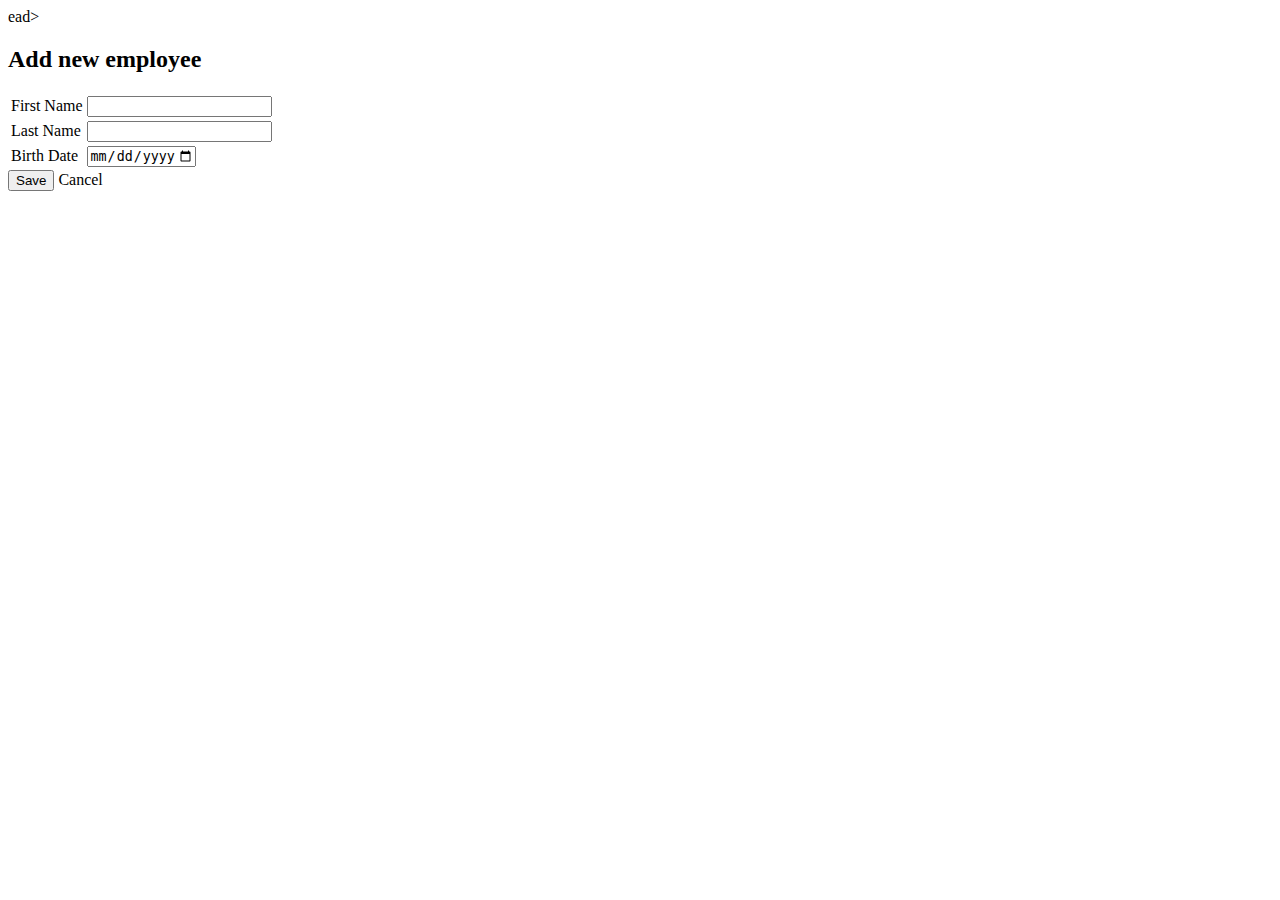
==== src/main/resources/templates/employee-form.html @ 6b190bca "feat: create employee" ====
<!DOCTYPE html>
<html lang="en">
ead>
<meta charset="UTF-8">
<title>Add new Employee</title>
<link rel="stylesheet" th:href="@{/css/bootstrap.min.css}">
<link rel="stylesheet" th:href="@{/css/main.css}">
</head>
<script>
  var currentDate = new Date().toISOString().split('T')[0];
  function setMaxDate() {
    var dateField = document.getElementById('birth-date');
    dateField.setAttribute('max', currentDate);
  }
</script>
<body onload="setMaxDate()">
  <div class="card p-3">
    <h2 class="text-center text-secondary ">Add new employee</h2>
    <form action="#" th:action="@{/save-employee}" th:object="${employee}" method="post" enctype="multipart/form-data">
      <table id="registration">
        <tr>
          <td><label>First Name</label></td>
          <td><input class="form-control mb-2" type="text" th:field="*{firstName}" /></td>
        </tr>
        <tr>
          <td><label>Last Name</label></td>
          <td><input class="form-control mb-2" type="text" th:field="*{lastName}" /></td>
        </tr>
        <tr>
          <td><label>Birth Date</label></td>
          <td><input id="birth-date" class="form-control mb-2" type="date" th:field="*{birthDate}" /></td>
        </tr>
      </table>
      <div class="mt-2">
        <button class="btn btn-primary" type="submit">Save</button>
        <a class="btn btn-secondary" th:href="@{/employee}">Cancel</a>
      </div>
    </form>
  </div>
</body>
</html>
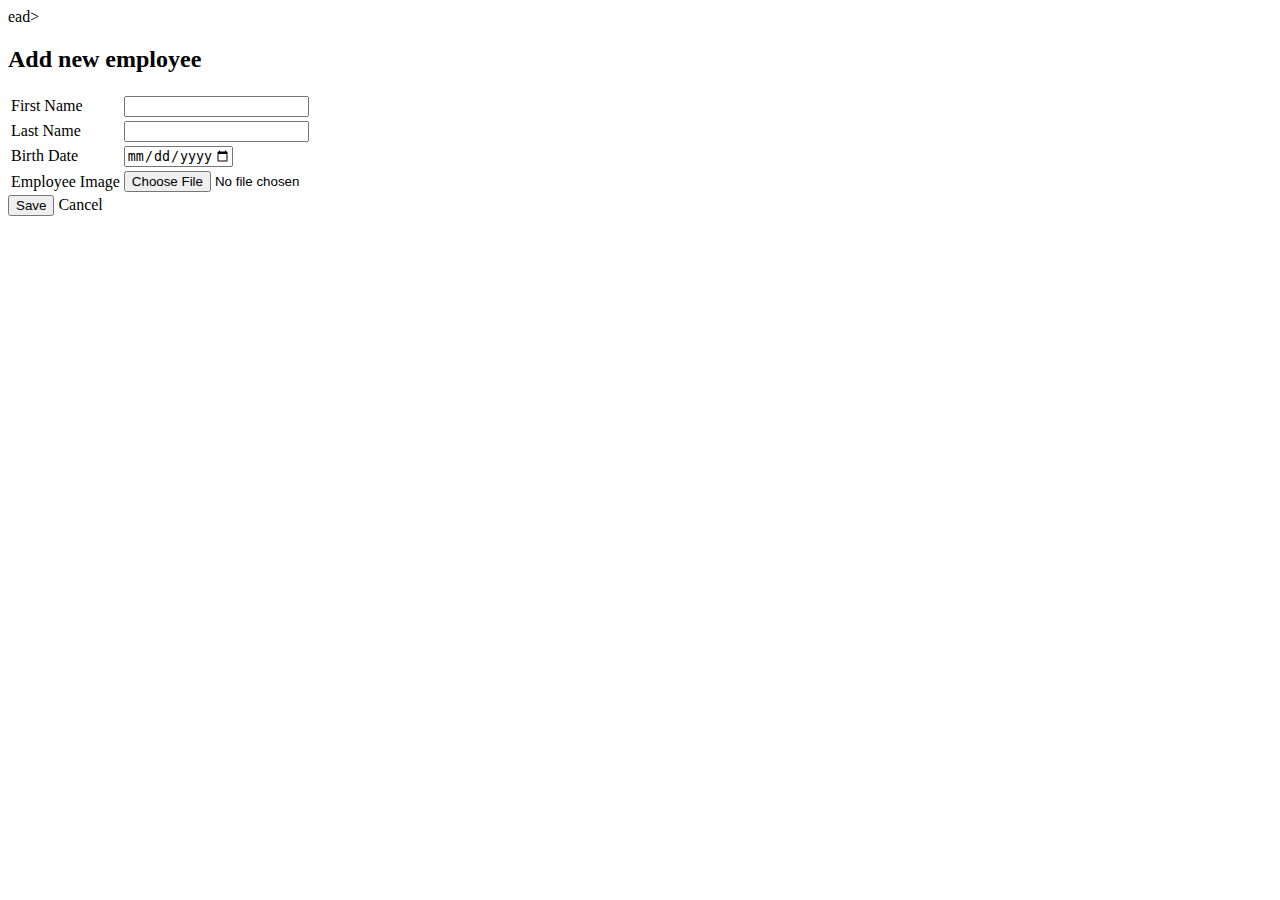
==== commit cb4ddede: "feat: add personal number and image for employee" ====
--- a/src/main/resources/templates/employee-form.html
+++ b/src/main/resources/templates/employee-form.html
@@ -30,6 +30,10 @@
           <td><label>Birth Date</label></td>
           <td><input id="birth-date" class="form-control mb-2" type="date" th:field="*{birthDate}" /></td>
         </tr>
+        <tr>
+          <td><label>Employee Image</label></td>
+          <td><input class="form-control mb-2" type="file" th:field="*{image}" /></td>
+        </tr>
       </table>
       <div class="mt-2">
         <button class="btn btn-primary" type="submit">Save</button>
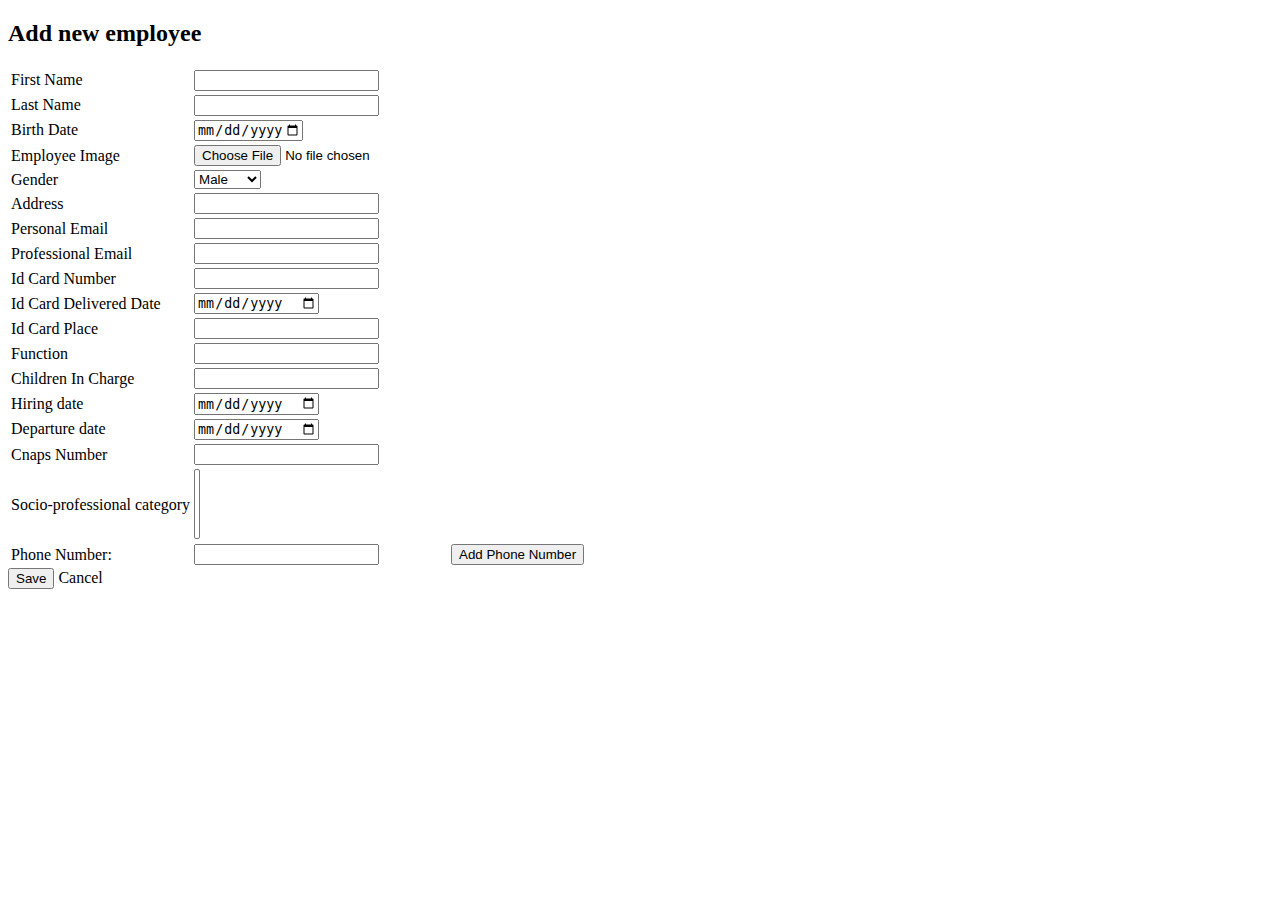
==== commit c4a0e635: "feat: create new employee with all new attributes" ====
--- a/src/main/resources/templates/employee-form.html
+++ b/src/main/resources/templates/employee-form.html
@@ -1,11 +1,9 @@
 <!DOCTYPE html>
 <html lang="en">
-ead>
 <meta charset="UTF-8">
 <title>Add new Employee</title>
 <link rel="stylesheet" th:href="@{/css/bootstrap.min.css}">
 <link rel="stylesheet" th:href="@{/css/main.css}">
-</head>
 <script>
   var currentDate = new Date().toISOString().split('T')[0];
   function setMaxDate() {
@@ -34,6 +32,73 @@
           <td><label>Employee Image</label></td>
           <td><input class="form-control mb-2" type="file" th:field="*{image}" /></td>
         </tr>
+        <tr>
+          <td><label>Gender</label></td>
+          <td><select th:field="*{sex}">
+            <option th:value="${sexEnumM}">Male</option>
+            <option th:value="${sexEnumF}">Female</option>
+          </select></td>
+        </tr>
+        <tr>
+          <td><label>Address</label></td>
+          <td><input class="form-control mb-2" type="text" th:field="*{address}" /></td>
+        </tr>
+        <tr>
+          <td><label>Personal Email</label></td>
+          <td><input class="form-control mb-2" type="email" th:field="*{personalEmail}" /></td>
+        </tr>
+        <tr>
+          <td><label>Professional Email</label></td>
+          <td><input class="form-control mb-2" type="email" th:field="*{professionalEmail}" /></td>
+        </tr>
+        <tr>
+          <td><label>Id Card Number</label></td>
+          <td><input class="form-control mb-2" type="text" th:field="*{idCardNumber}" /></td>
+        </tr>
+        <tr>
+          <td><label>Id Card Delivered Date</label></td>
+          <td><input class="form-control mb-2" type="date" th:field="*{idCardDeliveredDate}" /></td>
+        </tr>
+        <tr>
+          <td><label>Id Card Place</label></td>
+          <td><input class="form-control mb-2" type="text" th:field="*{idCardDeliveredPlace}" /></td>
+        </tr>
+        <tr>
+          <td><label>Function</label></td>
+          <td><input class="form-control mb-2" type="text" th:field="*{function}" /></td>
+        </tr>
+        <tr>
+          <td><label>Children In Charge</label></td>
+          <td><input class="form-control mb-2" type="number" th:field="*{childrenInCharge}" /></td>
+        </tr>
+        <tr>
+          <td><label>Hiring date</label></td>
+          <td><input class="form-control mb-2" type="date" th:field="*{hiringDate}" /></td>
+        </tr>
+        <tr>
+          <td><label>Departure date</label></td>
+          <td><input class="form-control mb-2" type="date" th:field="*{departureDate}" /></td>
+        </tr>
+        <tr>
+          <td><label>Cnaps Number</label></td>
+          <td><input class="form-control mb-2" type="text" th:field="*{cnapsNumber}" /></td>
+        </tr>
+        <tr>
+          <td><label>Socio-professional category</label></td>
+          <td>
+            <select th:field="*{socioProfessionalCategories}" id="categorySelect" name="socioProfessionalCategories" multiple>
+              <option th:each="category : ${socioProCategories}" th:value="${category.id}" value="" th:text="${category.categoryName}">
+              </option>
+            </select>
+          </td>
+        </tr>
+        <tr id="phoneNumbers">
+          <td><label for="phoneNumber">Phone Number:</label></td>
+          <td>
+            <input class="form-control mb-2" type="text" id="phoneNumber" th:field="*{phoneNumbers[0]}" required />
+          </td>
+          <td><button type="button" class="btn btn-secondary" onclick="addPhoneNumber()">Add Phone Number</button></td>
+        </tr>
       </table>
       <div class="mt-2">
         <button class="btn btn-primary" type="submit">Save</button>
@@ -42,4 +107,26 @@
     </form>
   </div>
 </body>
+<script th:inline="javascript">
+  let phoneCount = 1;
+
+  function addPhoneNumber() {
+    const phoneTr = document.createElement("tr");
+    const phoneTdLabel = document.createElement("td");
+    const phoneTdInput = document.createElement("td");
+    const phoneLabel = document.createElement("label");
+    phoneLabel.setAttribute("for", "phoneNumber" + phoneCount);
+    phoneLabel.textContent = "Phone Number:";
+    const phoneInput = document.createElement("input");
+    phoneInput.setAttribute("type", "text");
+    phoneInput.setAttribute("id", "phoneNumber" + phoneCount);
+    phoneInput.setAttribute("name", "phoneNumbers[" + phoneCount + "]");
+    phoneInput.setAttribute("required", "");
+    phoneInput.setAttribute("class","form-control mb-2")
+    phoneTr.appendChild(phoneTdLabel.appendChild(phoneLabel));
+    phoneTr.appendChild(phoneTdInput.appendChild(phoneInput));
+    document.getElementById("registration").appendChild(phoneTr);
+    phoneCount++;
+  }
+</script>
 </html>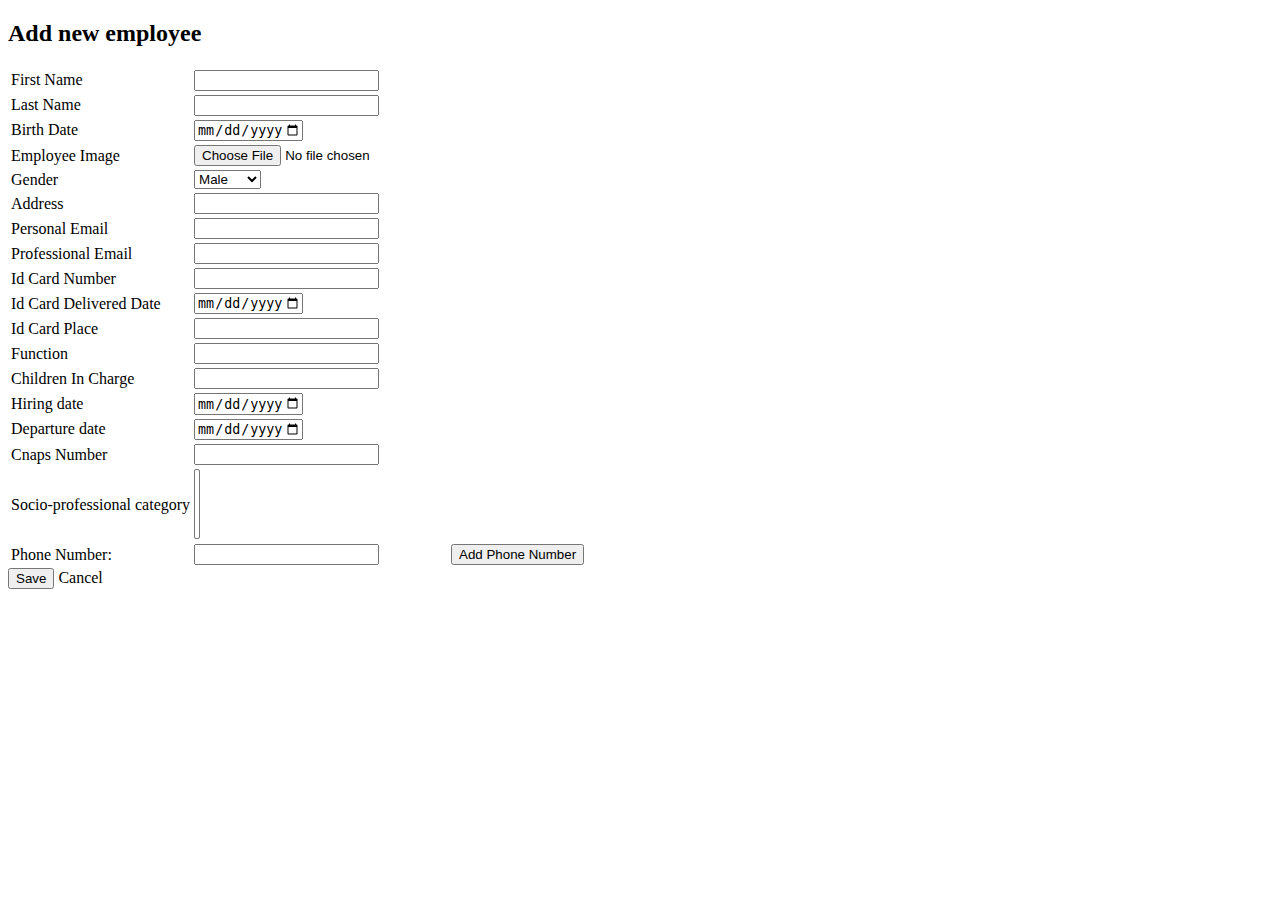
==== commit ba75e400: "chore: add more validators" ====
--- a/src/main/resources/templates/employee-form.html
+++ b/src/main/resources/templates/employee-form.html
@@ -1,14 +1,25 @@
 <!DOCTYPE html>
-<html lang="en">
+<html lang="en" xmlns:th="http://www.thymeleaf.org">
 <meta charset="UTF-8">
 <title>Add new Employee</title>
 <link rel="stylesheet" th:href="@{/css/bootstrap.min.css}">
 <link rel="stylesheet" th:href="@{/css/main.css}">
 <script>
-  var currentDate = new Date().toISOString().split('T')[0];
+  const currentDate = new Date().toISOString().split('T')[0];
+
   function setMaxDate() {
-    var dateField = document.getElementById('birth-date');
+    const dateField = document.getElementById('birth-date');
+    const hiringDate = document.getElementById('hiring-date');
+    const departureDate = document.getElementById('departure-date');
+    const idCardDeliveredDate = document.getElementById('id-card-delivered-date');
     dateField.setAttribute('max', currentDate);
+    hiringDate.setAttribute('max', currentDate);
+    departureDate.setAttribute('max', currentDate)
+    idCardDeliveredDate.setAttribute('max', currentDate)
+    hiringDate.addEventListener('change', function () {
+      const actual = new Date(this.value)
+      departureDate.setAttribute('min', actual.toISOString().split('T')[0])
+    })
   }
 </script>
 <body onload="setMaxDate()">
@@ -57,7 +68,7 @@
         </tr>
         <tr>
           <td><label>Id Card Delivered Date</label></td>
-          <td><input class="form-control mb-2" type="date" th:field="*{idCardDeliveredDate}" /></td>
+          <td><input id="id-card-delivered-date" class="form-control mb-2" type="date" th:field="*{idCardDeliveredDate}" /></td>
         </tr>
         <tr>
           <td><label>Id Card Place</label></td>
@@ -69,15 +80,15 @@
         </tr>
         <tr>
           <td><label>Children In Charge</label></td>
-          <td><input class="form-control mb-2" type="number" th:field="*{childrenInCharge}" /></td>
+          <td><input class="form-control mb-2" type="number" th:field="*{childrenInCharge}" min='0'/></td>
         </tr>
         <tr>
           <td><label>Hiring date</label></td>
-          <td><input class="form-control mb-2" type="date" th:field="*{hiringDate}" /></td>
+          <td><input id="hiring-date" class="form-control mb-2" type="date" th:field="*{hiringDate}" /></td>
         </tr>
         <tr>
           <td><label>Departure date</label></td>
-          <td><input class="form-control mb-2" type="date" th:field="*{departureDate}" /></td>
+          <td><input id="departure-date" class="form-control mb-2" type="date" th:field="*{departureDate}" /></td>
         </tr>
         <tr>
           <td><label>Cnaps Number</label></td>
@@ -86,7 +97,7 @@
         <tr>
           <td><label>Socio-professional category</label></td>
           <td>
-            <select th:field="*{socioProfessionalCategories}" id="categorySelect" name="socioProfessionalCategories" multiple>
+            <select th:field="*{socioProfessionalCategories}" id="categorySelect" name="socioProfessionalCategories" multiple="multiple">
               <option th:each="category : ${socioProCategories}" th:value="${category.id}" value="" th:text="${category.categoryName}">
               </option>
             </select>
@@ -129,4 +140,5 @@
     phoneCount++;
   }
 </script>
+<script th:src="@{/js/main.js}"></script>
 </html>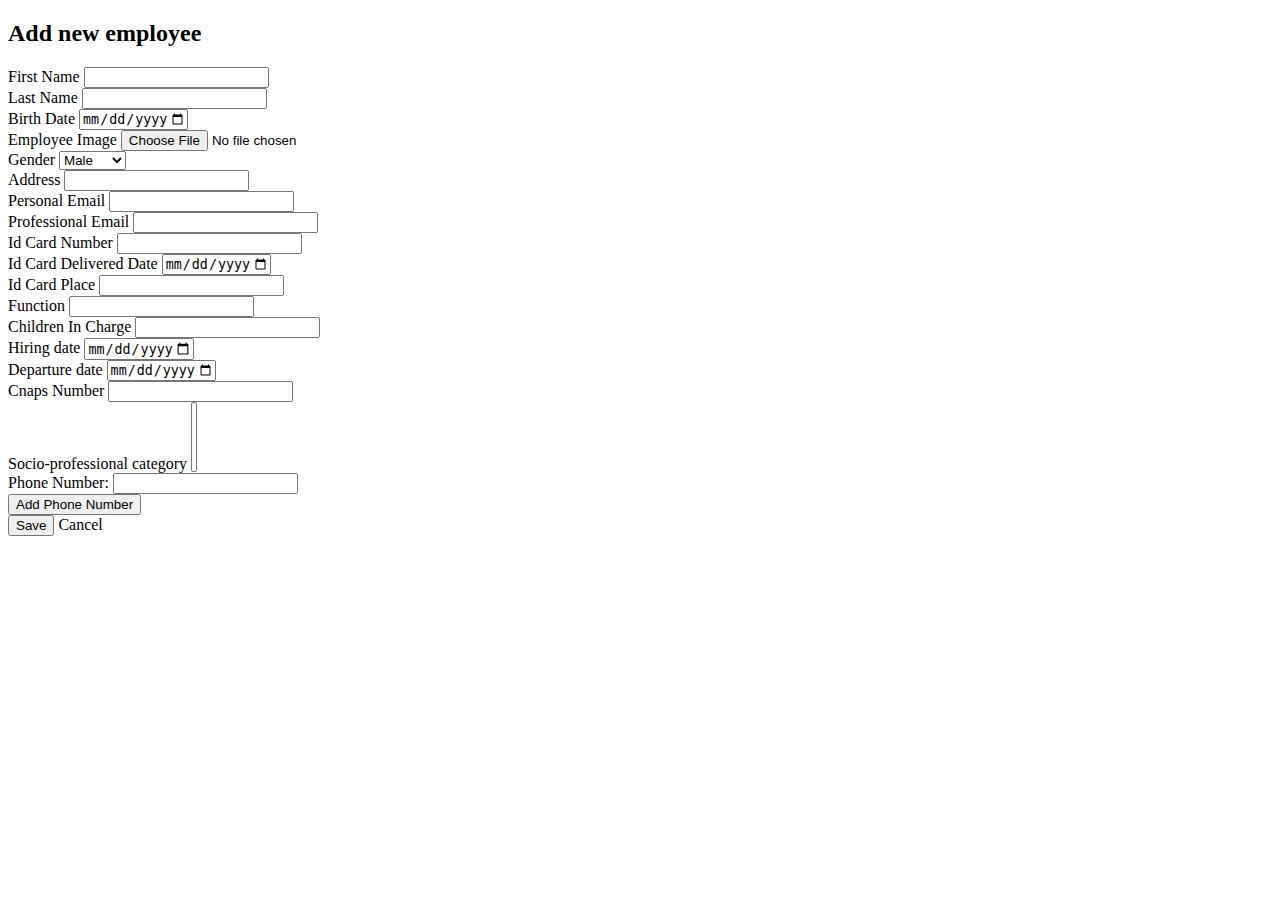
==== commit 2d0c4705: "feat: filter some attributes and redesign pages" ====
--- a/src/main/resources/templates/employee-form.html
+++ b/src/main/resources/templates/employee-form.html
@@ -1,9 +1,12 @@
 <!DOCTYPE html>
 <html lang="en" xmlns:th="http://www.thymeleaf.org">
-<meta charset="UTF-8">
-<title>Add new Employee</title>
-<link rel="stylesheet" th:href="@{/css/bootstrap.min.css}">
-<link rel="stylesheet" th:href="@{/css/main.css}">
+<head>
+  <meta charset="UTF-8">
+  <title>Add new Employee</title>
+  <!-- Link to Bootstrap CSS -->
+  <link rel="stylesheet" th:href="@{/css/bootstrap.min.css}">
+  <link rel="stylesheet" th:href="@{/css/main.css}">
+</head>
 <script>
   const currentDate = new Date().toISOString().split('T')[0];
 
@@ -23,122 +26,135 @@
   }
 </script>
 <body onload="setMaxDate()">
+<div class="container mt-4">
   <div class="card p-3">
-    <h2 class="text-center text-secondary ">Add new employee</h2>
+    <h2 class="text-center text-secondary">Add new employee</h2>
     <form action="#" th:action="@{/save-employee}" th:object="${employee}" method="post" enctype="multipart/form-data">
-      <table id="registration">
-        <tr>
-          <td><label>First Name</label></td>
-          <td><input class="form-control mb-2" type="text" th:field="*{firstName}" /></td>
-        </tr>
-        <tr>
-          <td><label>Last Name</label></td>
-          <td><input class="form-control mb-2" type="text" th:field="*{lastName}" /></td>
-        </tr>
-        <tr>
-          <td><label>Birth Date</label></td>
-          <td><input id="birth-date" class="form-control mb-2" type="date" th:field="*{birthDate}" /></td>
-        </tr>
-        <tr>
-          <td><label>Employee Image</label></td>
-          <td><input class="form-control mb-2" type="file" th:field="*{image}" /></td>
-        </tr>
-        <tr>
-          <td><label>Gender</label></td>
-          <td><select th:field="*{sex}">
+      <div class="row">
+        <div class="col-md-6 mb-2">
+          <label>First Name</label>
+          <input class="form-control" type="text" th:field="*{firstName}" />
+        </div>
+        <div class="col-md-6 mb-2">
+          <label>Last Name</label>
+          <input class="form-control" type="text" th:field="*{lastName}" />
+        </div>
+      </div>
+      <div class="row">
+        <div class="col-md-6 mb-2">
+          <label>Birth Date</label>
+          <input id="birth-date" class="form-control" type="date" th:field="*{birthDate}" />
+        </div>
+        <div class="col-md-6 mb-2">
+          <label>Employee Image</label>
+          <input class="form-control" type="file" th:field="*{image}" />
+        </div>
+      </div>
+      <div class="row">
+        <div class="col-md-6 mb-2">
+          <label>Gender</label>
+          <select class="form-control" th:field="*{sex}">
             <option th:value="${sexEnumM}">Male</option>
             <option th:value="${sexEnumF}">Female</option>
-          </select></td>
-        </tr>
-        <tr>
-          <td><label>Address</label></td>
-          <td><input class="form-control mb-2" type="text" th:field="*{address}" /></td>
-        </tr>
-        <tr>
-          <td><label>Personal Email</label></td>
-          <td><input class="form-control mb-2" type="email" th:field="*{personalEmail}" /></td>
-        </tr>
-        <tr>
-          <td><label>Professional Email</label></td>
-          <td><input class="form-control mb-2" type="email" th:field="*{professionalEmail}" /></td>
-        </tr>
-        <tr>
-          <td><label>Id Card Number</label></td>
-          <td><input class="form-control mb-2" type="text" th:field="*{idCardNumber}" /></td>
-        </tr>
-        <tr>
-          <td><label>Id Card Delivered Date</label></td>
-          <td><input id="id-card-delivered-date" class="form-control mb-2" type="date" th:field="*{idCardDeliveredDate}" /></td>
-        </tr>
-        <tr>
-          <td><label>Id Card Place</label></td>
-          <td><input class="form-control mb-2" type="text" th:field="*{idCardDeliveredPlace}" /></td>
-        </tr>
-        <tr>
-          <td><label>Function</label></td>
-          <td><input class="form-control mb-2" type="text" th:field="*{function}" /></td>
-        </tr>
-        <tr>
-          <td><label>Children In Charge</label></td>
-          <td><input class="form-control mb-2" type="number" th:field="*{childrenInCharge}" min='0'/></td>
-        </tr>
-        <tr>
-          <td><label>Hiring date</label></td>
-          <td><input id="hiring-date" class="form-control mb-2" type="date" th:field="*{hiringDate}" /></td>
-        </tr>
-        <tr>
-          <td><label>Departure date</label></td>
-          <td><input id="departure-date" class="form-control mb-2" type="date" th:field="*{departureDate}" /></td>
-        </tr>
-        <tr>
-          <td><label>Cnaps Number</label></td>
-          <td><input class="form-control mb-2" type="text" th:field="*{cnapsNumber}" /></td>
-        </tr>
-        <tr>
-          <td><label>Socio-professional category</label></td>
-          <td>
-            <select th:field="*{socioProfessionalCategories}" id="categorySelect" name="socioProfessionalCategories" multiple="multiple">
-              <option th:each="category : ${socioProCategories}" th:value="${category.id}" value="" th:text="${category.categoryName}">
-              </option>
-            </select>
-          </td>
-        </tr>
-        <tr id="phoneNumbers">
-          <td><label for="phoneNumber">Phone Number:</label></td>
-          <td>
-            <input class="form-control mb-2" type="text" id="phoneNumber" th:field="*{phoneNumbers[0]}" required />
-          </td>
-          <td><button type="button" class="btn btn-secondary" onclick="addPhoneNumber()">Add Phone Number</button></td>
-        </tr>
-      </table>
+          </select>
+        </div>
+        <div class="col-md-6 mb-2">
+          <label>Address</label>
+          <input class="form-control" type="text" th:field="*{address}" />
+        </div>
+      </div>
+      <div class="row">
+        <div class="col-md-6 mb-2">
+          <label>Personal Email</label>
+          <input class="form-control" type="email" th:field="*{personalEmail}" />
+        </div>
+        <div class="col-md-6 mb-2">
+          <label>Professional Email</label>
+          <input class="form-control" type="email" th:field="*{professionalEmail}" />
+        </div>
+      </div>
+      <div class="row">
+        <div class="col-md-6 mb-2">
+          <label>Id Card Number</label>
+          <input class="form-control" type="text" th:field="*{idCardNumber}" />
+        </div>
+        <div class="col-md-6 mb-2">
+          <label>Id Card Delivered Date</label>
+          <input id="id-card-delivered-date" class="form-control" type="date" th:field="*{idCardDeliveredDate}" />
+        </div>
+      </div>
+      <div class="row">
+        <div class="col-md-6 mb-2">
+          <label>Id Card Place</label>
+          <input class="form-control" type="text" th:field="*{idCardDeliveredPlace}" />
+        </div>
+        <div class="col-md-6 mb-2">
+          <label>Function</label>
+          <input class="form-control" type="text" th:field="*{function}" />
+        </div>
+      </div>
+      <div class="row">
+        <div class="col-md-6 mb-2">
+          <label>Children In Charge</label>
+          <input class="form-control" type="number" th:field="*{childrenInCharge}" min='0' />
+        </div>
+        <div class="col-md-6 mb-2">
+          <label>Hiring date</label>
+          <input id="hiring-date" class="form-control" type="date" th:field="*{hiringDate}" />
+        </div>
+      </div>
+      <div class="row">
+        <div class="col-md-6 mb-2">
+          <label>Departure date</label>
+          <input id="departure-date" class="form-control" type="date" th:field="*{departureDate}" />
+        </div>
+        <div class="col-md-6 mb-2">
+          <label>Cnaps Number</label>
+          <input class="form-control" type="text" th:field="*{cnapsNumber}" />
+        </div>
+      </div>
+      <div class="row">
+        <div class="col-md-12 mb-2">
+          <label>Socio-professional category</label>
+          <select class="form-control" th:field="*{socioProfessionalCategories}" id="categorySelect" name="socioProfessionalCategories" multiple="multiple">
+            <option th:each="category : ${socioProCategories}" th:value="${category.id}" value="" th:text="${category.categoryName}">
+            </option>
+          </select>
+        </div>
+      </div>
+      <div class="row">
+        <div class="col-md-12 mb-2" id="phoneNumber-fields">
+          <label for="phoneNumber">Phone Number:</label>
+          <input class="form-control" type="text" id="phoneNumber" th:field="*{phoneNumbers[0]}" required />
+        </div>
+      </div>
+      <div class="row">
+        <div class="col-md-12 mb-2">
+          <button type="button" class="btn btn-secondary" onclick="addPhoneNumber()">Add Phone Number</button>
+        </div>
+      </div>
       <div class="mt-2">
         <button class="btn btn-primary" type="submit">Save</button>
         <a class="btn btn-secondary" th:href="@{/employee}">Cancel</a>
       </div>
     </form>
   </div>
-</body>
+</div>
+<!-- Link to Bootstrap JS -->
 <script th:inline="javascript">
   let phoneCount = 1;
 
   function addPhoneNumber() {
-    const phoneTr = document.createElement("tr");
-    const phoneTdLabel = document.createElement("td");
-    const phoneTdInput = document.createElement("td");
-    const phoneLabel = document.createElement("label");
-    phoneLabel.setAttribute("for", "phoneNumber" + phoneCount);
-    phoneLabel.textContent = "Phone Number:";
     const phoneInput = document.createElement("input");
+    phoneInput.setAttribute("class", "form-control");
     phoneInput.setAttribute("type", "text");
     phoneInput.setAttribute("id", "phoneNumber" + phoneCount);
     phoneInput.setAttribute("name", "phoneNumbers[" + phoneCount + "]");
     phoneInput.setAttribute("required", "");
-    phoneInput.setAttribute("class","form-control mb-2")
-    phoneTr.appendChild(phoneTdLabel.appendChild(phoneLabel));
-    phoneTr.appendChild(phoneTdInput.appendChild(phoneInput));
-    document.getElementById("registration").appendChild(phoneTr);
+    document.getElementById("phoneNumber-fields").appendChild(phoneInput);
     phoneCount++;
   }
 </script>
 <script th:src="@{/js/main.js}"></script>
-</html>+</body>
+</html>
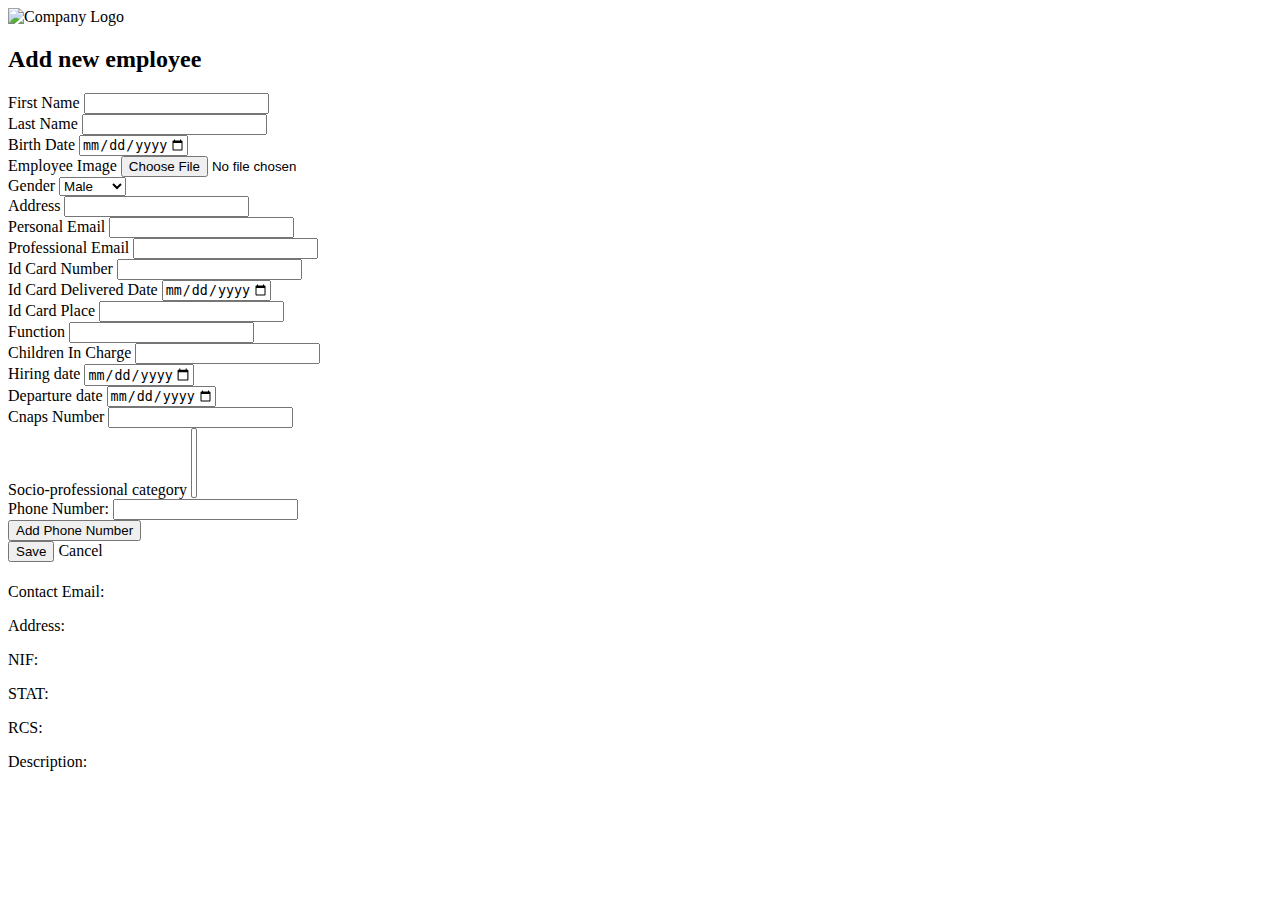
==== commit 7753f923: "feat: show company configuration" ====
--- a/src/main/resources/templates/employee-form.html
+++ b/src/main/resources/templates/employee-form.html
@@ -3,7 +3,6 @@
 <head>
   <meta charset="UTF-8">
   <title>Add new Employee</title>
-  <!-- Link to Bootstrap CSS -->
   <link rel="stylesheet" th:href="@{/css/bootstrap.min.css}">
   <link rel="stylesheet" th:href="@{/css/main.css}">
 </head>
@@ -26,7 +25,18 @@
   }
 </script>
 <body onload="setMaxDate()">
-<div class="container mt-4">
+<div class="banner my-attribute">
+  <div class="image-circle">
+    <img class="profile-image" src="#" th:src="@{'data:image/jpeg;base64,' + ${company.logo}}" alt="Company Logo">
+  </div>
+  <div class="name">
+    <h3 th:text="${company.companyName}"></h3>
+  </div>
+  <div class="middle-sentence">
+    <p th:text="${company.slogan}"></p>
+  </div>
+</div>
+<div class="container-fluid mt-4"> <!-- Use container-fluid to make the form full-width -->
   <div class="card p-3">
     <h2 class="text-center text-secondary">Add new employee</h2>
     <form action="#" th:action="@{/save-employee}" th:object="${employee}" method="post" enctype="multipart/form-data">
@@ -140,7 +150,19 @@
     </form>
   </div>
 </div>
-<!-- Link to Bootstrap JS -->
+<footer class="mt-5">
+  <div class="container">
+    <div class="footer-content text-center">
+      <h4 th:text="${company.companyName}"></h4>
+      <p>Contact Email: <span th:text="${company.contactEmail}"></span></p>
+      <p>Address: <span th:text="${company.exactAddress}"></span></p>
+      <p>NIF: <span th:text="${company.nif}"></span></p>
+      <p>STAT: <span th:text="${company.stat}"></span></p>
+      <p>RCS: <span th:text="${company.rcs}"></span></p>
+      <p>Description: <span th:text="${company.description}"></span></p>
+    </div>
+  </div>
+</footer>
 <script th:inline="javascript">
   let phoneCount = 1;
 
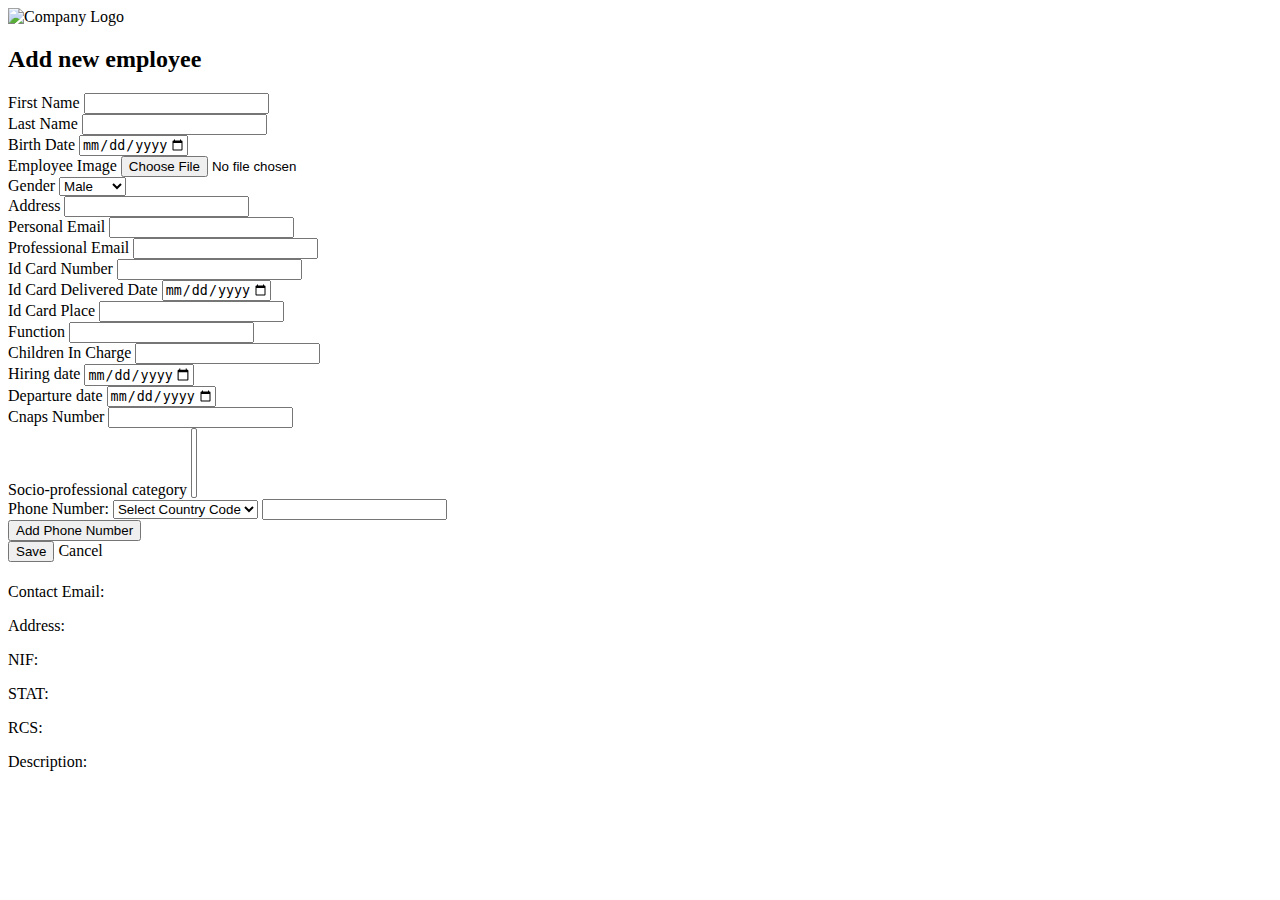
==== commit dc3837ed: "chore: add country code" ====
--- a/src/main/resources/templates/employee-form.html
+++ b/src/main/resources/templates/employee-form.html
@@ -135,6 +135,16 @@
       <div class="row">
         <div class="col-md-12 mb-2" id="phoneNumber-fields">
           <label for="phoneNumber">Phone Number:</label>
+          <select class="form-control" th:field="*{phoneCode[0]}" id="country-code" required>
+            <option value="">Select Country Code</option>
+            <option value="+93">Afghanistan (+93)</option>
+            <option value="+355">Albania (+355)</option>
+            <option value="+213">Algeria (+213)</option>
+            <option value="+33">France (+33)</option>
+            <option value="+261">Madagascar (+261)</option>
+            <option value="+1">USA (+1)</option>
+            <option value="+263">Zimbabwe (+263)</option>
+          </select>
           <input class="form-control" type="text" id="phoneNumber" th:field="*{phoneNumbers[0]}" required />
         </div>
       </div>
@@ -164,14 +174,33 @@
   </div>
 </footer>
 <script th:inline="javascript">
-  let phoneCount = 1;
+  let count = 1;
+  const countryCodes = [
+    { code: '+93', name: 'Afghanistan ' },
+    { code: '+355', name: 'Albania ' },
+    { code: '+213', name: 'Algeria ' },
+    { code: '+33', name: 'France ' },
+    {code: '+261', name: 'Madagascar '},
+    {code: '+1', name: 'USA '},
+    { code: '+263', name: 'Zimbabwe ' }
+  ];
 
   function addPhoneNumber() {
     const phoneInput = document.createElement("input");
+    const phoneCode = document.createElement("select");
+    phoneCode.setAttribute("class", "form-control");
+    phoneCode.setAttribute("name", "phoneCode[" + count + "]")
+    countryCodes.forEach(country => {
+      const optionElement = document.createElement('option');
+      optionElement.value = country.code;
+      optionElement.textContent = `${country.name} (${country.code})`;
+      phoneCode.appendChild(optionElement);
+      document.getElementById("phoneNumber-fields").appendChild(phoneCode);
+    });
     phoneInput.setAttribute("class", "form-control");
     phoneInput.setAttribute("type", "text");
-    phoneInput.setAttribute("id", "phoneNumber" + phoneCount);
-    phoneInput.setAttribute("name", "phoneNumbers[" + phoneCount + "]");
+    phoneInput.setAttribute("id", "phoneNumber" + count);
+    phoneInput.setAttribute("name", "phoneNumbers[" + count + "]");
     phoneInput.setAttribute("required", "");
     document.getElementById("phoneNumber-fields").appendChild(phoneInput);
     phoneCount++;
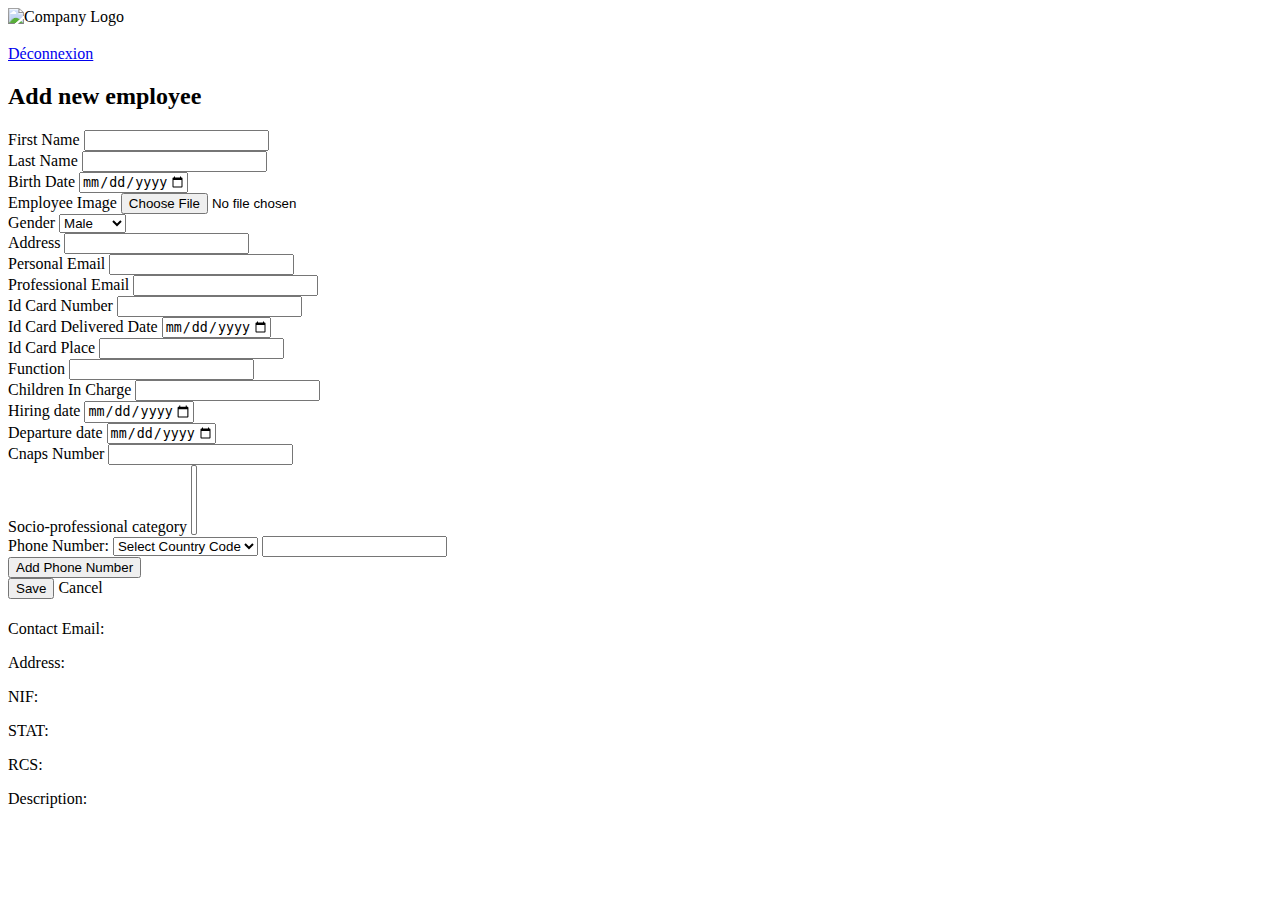
==== commit 4b176c0b: "feat: add session table" ====
--- a/src/main/resources/templates/employee-form.html
+++ b/src/main/resources/templates/employee-form.html
@@ -25,105 +25,100 @@
   }
 </script>
 <body onload="setMaxDate()">
-<div class="banner my-attribute">
-  <div class="image-circle">
-    <img class="profile-image" src="#" th:src="@{'data:image/jpeg;base64,' + ${company.logo}}" alt="Company Logo">
-  </div>
-  <div class="name">
-    <h3 th:text="${company.companyName}"></h3>
-  </div>
-  <div class="middle-sentence">
-    <p th:text="${company.slogan}"></p>
+<div class="banner my-attribute bg-primary text-white text-center py-4">
+  <div class="container">
+    <div class="row align-items-center">
+      <div class="col-md-4">
+        <div class="image-circle">
+          <img class="profile-image rounded-circle" src="#" th:src="@{'data:image/jpeg;base64,' + ${company.logo}}" alt="Company Logo">
+        </div>
+      </div>
+      <div class="col-md-4">
+        <div class="name">
+          <h3 th:text="${company.companyName}"></h3>
+        </div>
+        <div class="middle-sentence">
+          <p th:text="${company.slogan}"></p>
+        </div>
+      </div>
+      <div class="col-md-4">
+        <a href="/logout" class="btn btn-light float-right">Déconnexion</a>
+      </div>
+    </div>
   </div>
 </div>
+
 <div class="container-fluid mt-4"> <!-- Use container-fluid to make the form full-width -->
-  <div class="card p-3">
+  <div class="card p-3" style="width: 70vw">
     <h2 class="text-center text-secondary">Add new employee</h2>
-    <form action="#" th:action="@{/save-employee}" th:object="${employee}" method="post" enctype="multipart/form-data">
-      <div class="row">
-        <div class="col-md-6 mb-2">
+    <form class="row w-100" action="#" th:action="@{/save-employee}" th:object="${employee}" method="post" enctype="multipart/form-data">
+        <div class="col-md-3 col-sm-6 col-12 mb-2">
           <label>First Name</label>
           <input class="form-control" type="text" th:field="*{firstName}" />
         </div>
-        <div class="col-md-6 mb-2">
+        <div class="col-md-3 col-sm-6 col-12 mb-2">
           <label>Last Name</label>
           <input class="form-control" type="text" th:field="*{lastName}" />
         </div>
-      </div>
-      <div class="row">
-        <div class="col-md-6 mb-2">
+        <div class="col-md-3 col-sm-6 col-12 mb-2">
           <label>Birth Date</label>
           <input id="birth-date" class="form-control" type="date" th:field="*{birthDate}" />
         </div>
-        <div class="col-md-6 mb-2">
+        <div class="col-md-3 col-sm-6 col-12 mb-2">
           <label>Employee Image</label>
           <input class="form-control" type="file" th:field="*{image}" />
         </div>
-      </div>
-      <div class="row">
-        <div class="col-md-6 mb-2">
+        <div class="col-md-3 col-sm-6 col-12 mb-2">
           <label>Gender</label>
           <select class="form-control" th:field="*{sex}">
             <option th:value="${sexEnumM}">Male</option>
             <option th:value="${sexEnumF}">Female</option>
           </select>
         </div>
-        <div class="col-md-6 mb-2">
+        <div class="col-md-3 col-sm-6 col-12 mb-2">
           <label>Address</label>
           <input class="form-control" type="text" th:field="*{address}" />
         </div>
-      </div>
-      <div class="row">
-        <div class="col-md-6 mb-2">
+        <div class="col-md-3 col-sm-6 col-12 mb-2">
           <label>Personal Email</label>
           <input class="form-control" type="email" th:field="*{personalEmail}" />
         </div>
-        <div class="col-md-6 mb-2">
+        <div class="col-md-3 col-sm-6 col-12 mb-2">
           <label>Professional Email</label>
           <input class="form-control" type="email" th:field="*{professionalEmail}" />
         </div>
-      </div>
-      <div class="row">
-        <div class="col-md-6 mb-2">
+        <div class="col-md-3 col-sm-6 col-12 mb-2">
           <label>Id Card Number</label>
           <input class="form-control" type="text" th:field="*{idCardNumber}" />
         </div>
-        <div class="col-md-6 mb-2">
+        <div class="col-md-3 col-sm-6 col-12 mb-2">
           <label>Id Card Delivered Date</label>
           <input id="id-card-delivered-date" class="form-control" type="date" th:field="*{idCardDeliveredDate}" />
         </div>
-      </div>
-      <div class="row">
-        <div class="col-md-6 mb-2">
+        <div class="col-md-3 col-sm-6 col-12 mb-2">
           <label>Id Card Place</label>
           <input class="form-control" type="text" th:field="*{idCardDeliveredPlace}" />
         </div>
-        <div class="col-md-6 mb-2">
+        <div class="col-md-3 col-sm-6 col-12 mb-2">
           <label>Function</label>
           <input class="form-control" type="text" th:field="*{function}" />
         </div>
-      </div>
-      <div class="row">
-        <div class="col-md-6 mb-2">
+        <div class="col-md-3 col-sm-6 col-12 mb-2">
           <label>Children In Charge</label>
           <input class="form-control" type="number" th:field="*{childrenInCharge}" min='0' />
         </div>
-        <div class="col-md-6 mb-2">
+        <div class="col-md-3 col-sm-6 col-12 mb-2">
           <label>Hiring date</label>
           <input id="hiring-date" class="form-control" type="date" th:field="*{hiringDate}" />
         </div>
-      </div>
-      <div class="row">
-        <div class="col-md-6 mb-2">
+        <div class="col-md-3 col-sm-6 col-12 mb-2">
           <label>Departure date</label>
           <input id="departure-date" class="form-control" type="date" th:field="*{departureDate}" />
         </div>
-        <div class="col-md-6 mb-2">
+        <div class="col-md-3 col-sm-6 col-12 mb-2">
           <label>Cnaps Number</label>
           <input class="form-control" type="text" th:field="*{cnapsNumber}" />
         </div>
-      </div>
-      <div class="row">
         <div class="col-md-12 mb-2">
           <label>Socio-professional category</label>
           <select class="form-control" th:field="*{socioProfessionalCategories}" id="categorySelect" name="socioProfessionalCategories" multiple="multiple">
@@ -131,8 +126,6 @@
             </option>
           </select>
         </div>
-      </div>
-      <div class="row">
         <div class="col-md-12 mb-2" id="phoneNumber-fields">
           <label for="phoneNumber">Phone Number:</label>
           <select class="form-control" th:field="*{phoneCode[0]}" id="country-code" required>
@@ -147,12 +140,9 @@
           </select>
           <input class="form-control" type="text" id="phoneNumber" th:field="*{phoneNumbers[0]}" required />
         </div>
-      </div>
-      <div class="row">
         <div class="col-md-12 mb-2">
           <button type="button" class="btn btn-secondary" onclick="addPhoneNumber()">Add Phone Number</button>
         </div>
-      </div>
       <div class="mt-2">
         <button class="btn btn-primary" type="submit">Save</button>
         <a class="btn btn-secondary" th:href="@{/employee}">Cancel</a>
